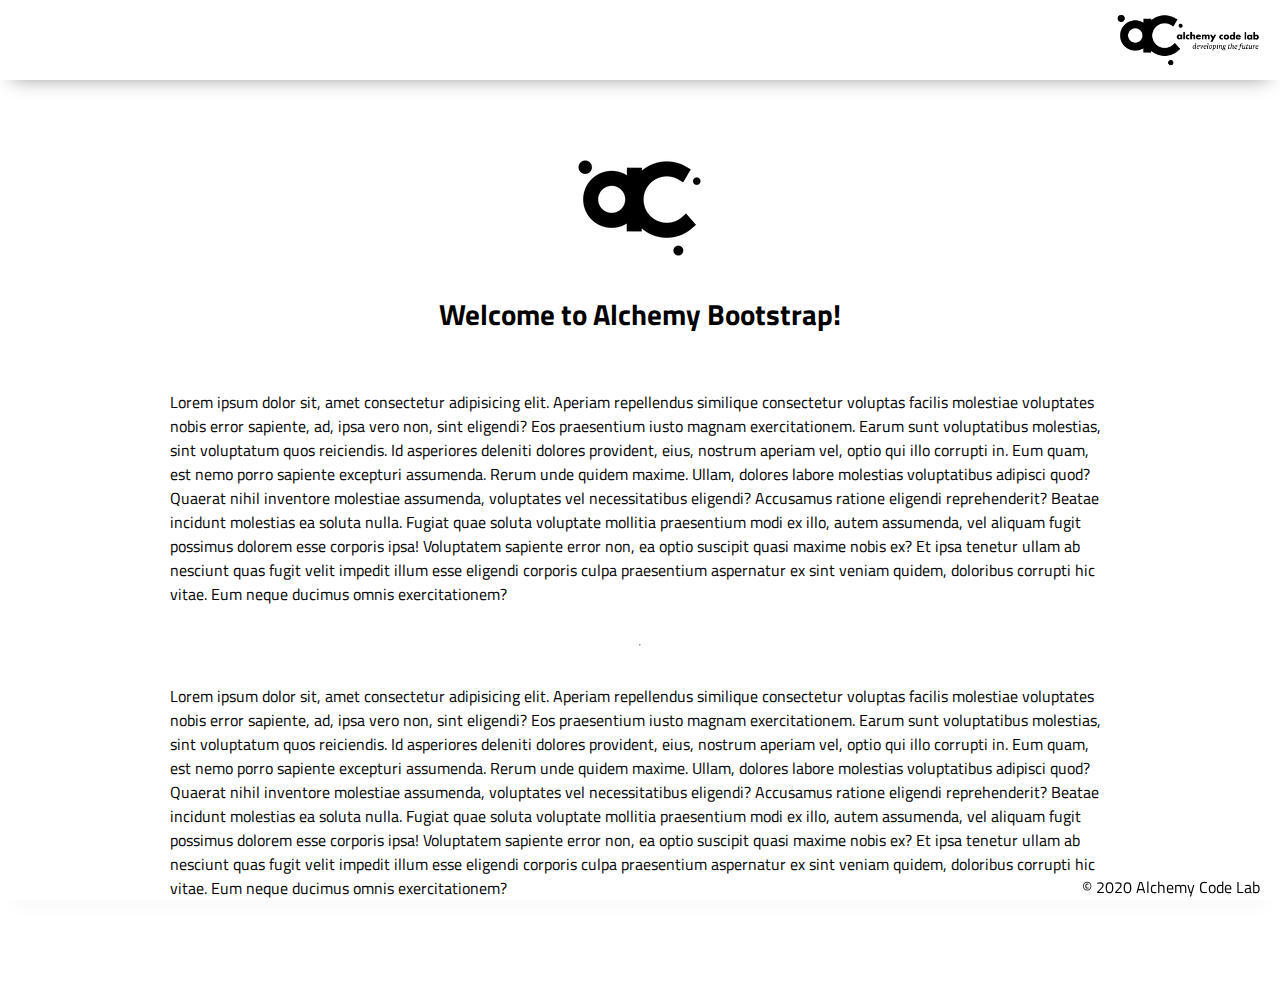
==== index.html @ c47fa391 "Initial commit" ====
<!DOCTYPE html>
<html lang="en">

<head>
    <meta charset="UTF-8">
    <meta name="viewport" content="width=device-width, initial-scale=1.0">
    <meta http-equiv="X-UA-Compatible" content="ie=edge">
    <link href="https://fonts.googleapis.com/css2?family=Titillium+Web:wght@300&display=swap" rel="stylesheet">
    <link rel="stylesheet" href="./styles/reset.css">
    <link rel="stylesheet" href="./styles/style.css">
    <link rel="stylesheet" href="./styles/home.css">
    <title>Document</title>
</head>

<body>
    <header>
        <div class="gutter-right logo">
            <img src="assets/big-logo.png" />
        </div>
    </header>
    <main>
        <section class="main-section">
            <img class="main-logo" src="./assets/alchemy-logo.png" />
            <h2>
                Welcome to Alchemy Bootstrap!
            </h2>

            <p>
                Lorem ipsum dolor sit, amet consectetur adipisicing elit. Aperiam repellendus similique consectetur
                voluptas facilis molestiae voluptates nobis error sapiente, ad, ipsa vero non, sint eligendi? Eos
                praesentium iusto magnam exercitationem.
                Earum sunt voluptatibus molestias, sint voluptatum quos reiciendis. Id asperiores deleniti dolores
                provident, eius, nostrum aperiam vel, optio qui illo corrupti in. Eum quam, est nemo porro sapiente
                excepturi assumenda.
                Rerum unde quidem maxime. Ullam, dolores labore molestias voluptatibus adipisci quod? Quaerat nihil
                inventore molestiae assumenda, voluptates vel necessitatibus eligendi? Accusamus ratione eligendi
                reprehenderit? Beatae incidunt molestias ea soluta nulla.
                Fugiat quae soluta voluptate mollitia praesentium modi ex illo, autem assumenda, vel aliquam fugit
                possimus dolorem esse corporis ipsa! Voluptatem sapiente error non, ea optio suscipit quasi maxime nobis
                ex?
                Et ipsa tenetur ullam ab nesciunt quas fugit velit impedit illum esse eligendi corporis culpa
                praesentium aspernatur ex sint veniam quidem, doloribus corrupti hic vitae. Eum neque ducimus omnis
                exercitationem?
            </p>
            <hr />
            <p>
                Lorem ipsum dolor sit, amet consectetur adipisicing elit. Aperiam repellendus similique consectetur
                voluptas facilis molestiae voluptates nobis error sapiente, ad, ipsa vero non, sint eligendi? Eos
                praesentium iusto magnam exercitationem.
                Earum sunt voluptatibus molestias, sint voluptatum quos reiciendis. Id asperiores deleniti dolores
                provident, eius, nostrum aperiam vel, optio qui illo corrupti in. Eum quam, est nemo porro sapiente
                excepturi assumenda.
                Rerum unde quidem maxime. Ullam, dolores labore molestias voluptatibus adipisci quod? Quaerat nihil
                inventore molestiae assumenda, voluptates vel necessitatibus eligendi? Accusamus ratione eligendi
                reprehenderit? Beatae incidunt molestias ea soluta nulla.
                Fugiat quae soluta voluptate mollitia praesentium modi ex illo, autem assumenda, vel aliquam fugit
                possimus dolorem esse corporis ipsa! Voluptatem sapiente error non, ea optio suscipit quasi maxime nobis
                ex?
                Et ipsa tenetur ullam ab nesciunt quas fugit velit impedit illum esse eligendi corporis culpa
                praesentium aspernatur ex sint veniam quidem, doloribus corrupti hic vitae. Eum neque ducimus omnis
                exercitationem?
            </p>

        </section>
    </main>
    <footer>
        <div class="copy gutter-right">&copy; 2020 Alchemy Code Lab</div>
    </footer>

    <script type="module" src="./app.js"></script>
</body>

</html>
---- styles/style.css ----
body {
    /* https://coolors.co/generate and click export -> scss to get the colors to copy and paste below*/
    /* --color1: hsla(349, 69%, 76%, 1);
    --color2: hsla(207, 67%, 44%, 1);
    --color3: hsla(200, 61%, 56%, 1);
    --color4: hsla(187, 41%, 94%, 1);
    --color5: hsla(170, 28%, 95%, 1); */

    /* --color1: hsla(45, 86%, 83%, 1);
    --color2: hsla(135, 65%, 98%, 1);
    --color3: hsla(315, 37%, 86%, 1);
    --color4: hsla(45, 73%, 98%, 1);
    --color5: hsla(224, 40%, 79%, 1); */
    
    --header-height: 80px;
    --shadow: 0px 10px 20px -12px rgba(0,0,0,0.45);
    --gutter: 30px;
    --footer-height: 25px;
    
    font-family: 'Titillium Web', sans-serif;
    background-color: var(--color2);
}

main {
    display: flex;
    flex-direction: column;
    justify-content: center;
    align-items: center;
    margin-bottom: calc(var(--footer-height));
}

section {
    background-color: var(--color5);
    width: 1000px;
    max-width: 80%;
    display: flex;
    flex-direction: column;
    justify-content: center;
    align-items: center;
    padding-top: var(--gutter);
    padding-bottom: var(--gutter);
    margin-top: var(--gutter);
    margin-bottom: var(--gutter);
    border: solid 2px var(--color1);
}

header {
    display: flex;
    justify-content: flex-end;
    background-color: var(--color3);
    height: var(--header-height);
    box-shadow: var(--shadow);
}

footer {
    display: flex;
    justify-content: flex-end;
    background-color: var(--color3);
    box-shadow: var(--shadow);
}


h2 {
    font-size: 1.8rem;
    font-weight: bold;
}

.gutter-right {
    margin-right: 20px;
}

.main-logo {
    animation: pulse 5s infinite ease-in-out;
}

header img {
    height: var(--header-height);
}

p {
    margin: var(--gutter);
}
  
footer {
    position: fixed;
    width: 100%;
    bottom: 0;
    height: var(--footer-height);
    display: flex;
    justify-content: flex-end;
    background-color: var(--color3);
    box-shadow: var(--shadow);
}
  
  @keyframes pulse {
    20% {
      transform: rotate3d(-10, -10, -10, 50deg) scale(1.2);
    }

    40% {
        transform: rotate3d(10, 10, -10, 50deg) scale(1);
    }

    60% {
        transform: rotate3d(-10, 10, 10, 50deg) scale(1.2);
      }

    80% {
        transform: rotate3d(10, 10, 10, 50deg) scale(1);
    }

  }
---- styles/home.css ----
/* add home page styles here */
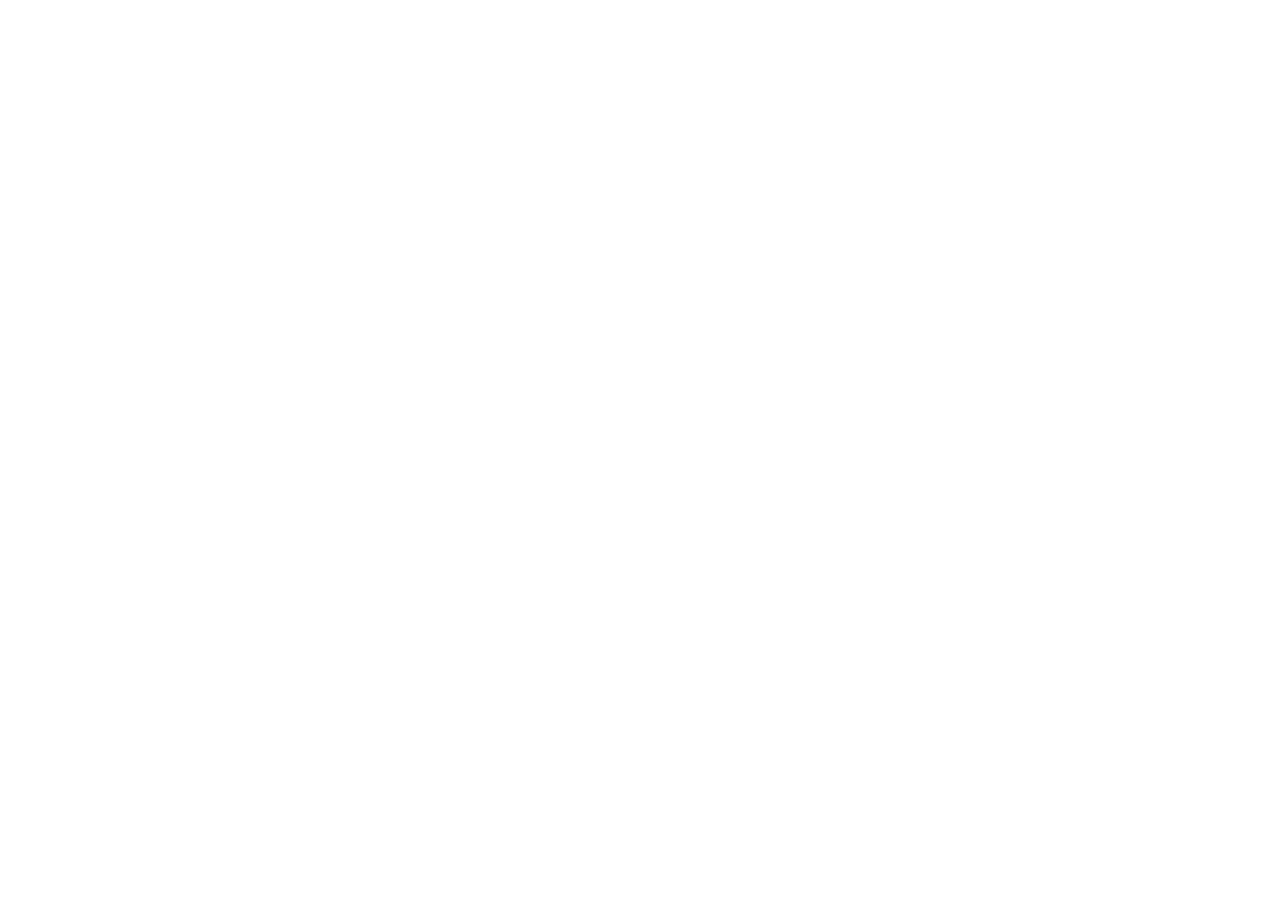
==== commit 22fd25a5: "inital utils" ====
--- a/index.html
+++ b/index.html
@@ -6,67 +6,12 @@
     <meta name="viewport" content="width=device-width, initial-scale=1.0">
     <meta http-equiv="X-UA-Compatible" content="ie=edge">
     <link href="https://fonts.googleapis.com/css2?family=Titillium+Web:wght@300&display=swap" rel="stylesheet">
-    <link rel="stylesheet" href="./styles/reset.css">
-    <link rel="stylesheet" href="./styles/style.css">
     <link rel="stylesheet" href="./styles/home.css">
-    <title>Document</title>
+    <title>Tay's To-Dooz!</title>
 </head>
-
 <body>
-    <header>
-        <div class="gutter-right logo">
-            <img src="assets/big-logo.png" />
-        </div>
-    </header>
-    <main>
-        <section class="main-section">
-            <img class="main-logo" src="./assets/alchemy-logo.png" />
-            <h2>
-                Welcome to Alchemy Bootstrap!
-            </h2>
-
-            <p>
-                Lorem ipsum dolor sit, amet consectetur adipisicing elit. Aperiam repellendus similique consectetur
-                voluptas facilis molestiae voluptates nobis error sapiente, ad, ipsa vero non, sint eligendi? Eos
-                praesentium iusto magnam exercitationem.
-                Earum sunt voluptatibus molestias, sint voluptatum quos reiciendis. Id asperiores deleniti dolores
-                provident, eius, nostrum aperiam vel, optio qui illo corrupti in. Eum quam, est nemo porro sapiente
-                excepturi assumenda.
-                Rerum unde quidem maxime. Ullam, dolores labore molestias voluptatibus adipisci quod? Quaerat nihil
-                inventore molestiae assumenda, voluptates vel necessitatibus eligendi? Accusamus ratione eligendi
-                reprehenderit? Beatae incidunt molestias ea soluta nulla.
-                Fugiat quae soluta voluptate mollitia praesentium modi ex illo, autem assumenda, vel aliquam fugit
-                possimus dolorem esse corporis ipsa! Voluptatem sapiente error non, ea optio suscipit quasi maxime nobis
-                ex?
-                Et ipsa tenetur ullam ab nesciunt quas fugit velit impedit illum esse eligendi corporis culpa
-                praesentium aspernatur ex sint veniam quidem, doloribus corrupti hic vitae. Eum neque ducimus omnis
-                exercitationem?
-            </p>
-            <hr />
-            <p>
-                Lorem ipsum dolor sit, amet consectetur adipisicing elit. Aperiam repellendus similique consectetur
-                voluptas facilis molestiae voluptates nobis error sapiente, ad, ipsa vero non, sint eligendi? Eos
-                praesentium iusto magnam exercitationem.
-                Earum sunt voluptatibus molestias, sint voluptatum quos reiciendis. Id asperiores deleniti dolores
-                provident, eius, nostrum aperiam vel, optio qui illo corrupti in. Eum quam, est nemo porro sapiente
-                excepturi assumenda.
-                Rerum unde quidem maxime. Ullam, dolores labore molestias voluptatibus adipisci quod? Quaerat nihil
-                inventore molestiae assumenda, voluptates vel necessitatibus eligendi? Accusamus ratione eligendi
-                reprehenderit? Beatae incidunt molestias ea soluta nulla.
-                Fugiat quae soluta voluptate mollitia praesentium modi ex illo, autem assumenda, vel aliquam fugit
-                possimus dolorem esse corporis ipsa! Voluptatem sapiente error non, ea optio suscipit quasi maxime nobis
-                ex?
-                Et ipsa tenetur ullam ab nesciunt quas fugit velit impedit illum esse eligendi corporis culpa
-                praesentium aspernatur ex sint veniam quidem, doloribus corrupti hic vitae. Eum neque ducimus omnis
-                exercitationem?
-            </p>
-
-        </section>
-    </main>
-    <footer>
-        <div class="copy gutter-right">&copy; 2020 Alchemy Code Lab</div>
-    </footer>
-
+<!-- Login -->
+<!-- Sign up Link -->
     <script type="module" src="./app.js"></script>
 </body>
 
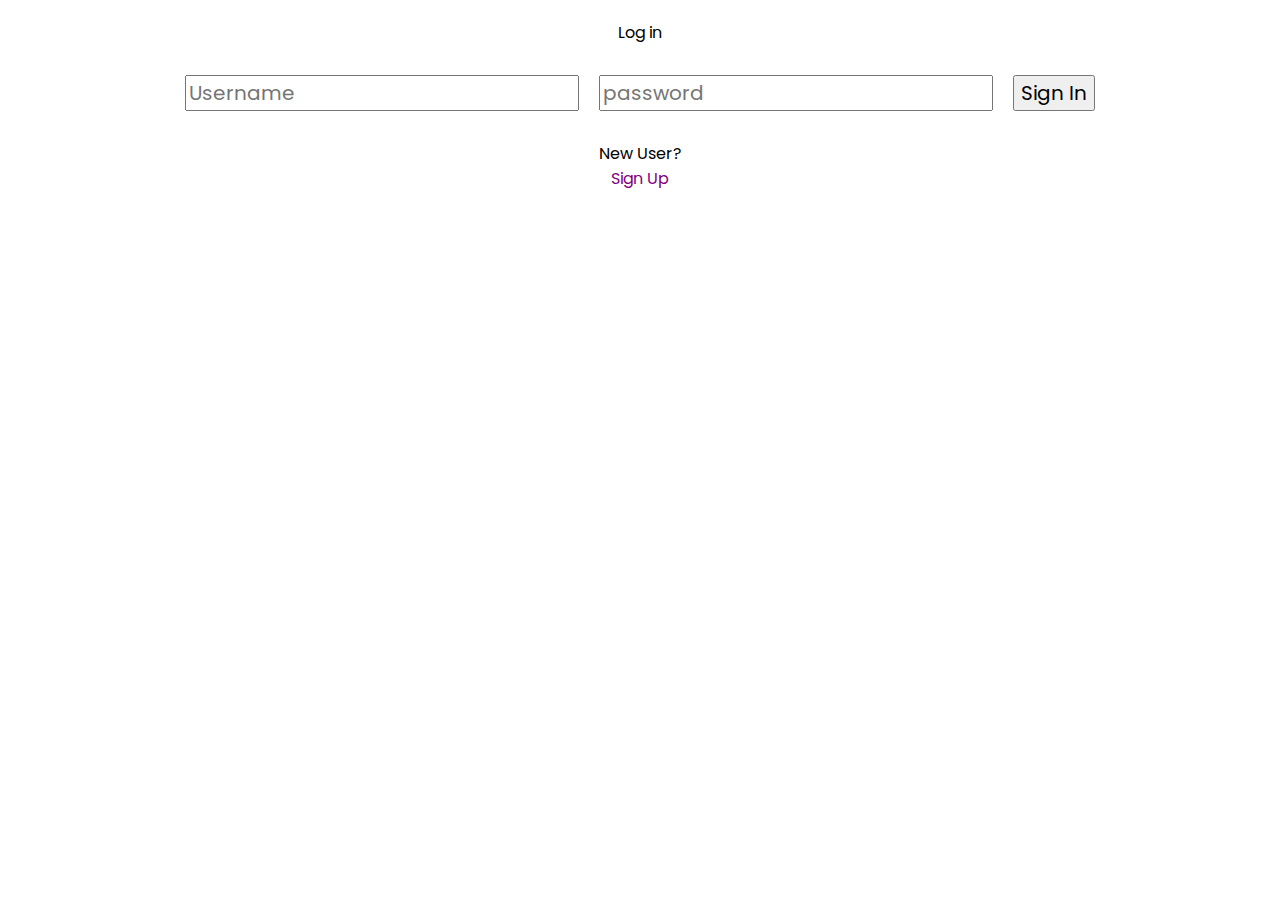
==== commit c126222d: "index drafted" ====
--- a/index.html
+++ b/index.html
@@ -5,13 +5,25 @@
     <meta charset="UTF-8">
     <meta name="viewport" content="width=device-width, initial-scale=1.0">
     <meta http-equiv="X-UA-Compatible" content="ie=edge">
-    <link href="https://fonts.googleapis.com/css2?family=Titillium+Web:wght@300&display=swap" rel="stylesheet">
-    <link rel="stylesheet" href="./styles/home.css">
+    <link rel="preconnect" href="https://fonts.gstatic.com" crossorigin>
+    <link href="https://fonts.googleapis.com/css2?family=Playfair+Display:ital@0;1&family=Poppins:ital,wght@0,300;1,300&display=swap" rel="stylesheet">
+    <link rel="stylesheet" href="./styles/style.css">
     <title>Tay's To-Dooz!</title>
 </head>
 <body>
+    <main>
 <!-- Login -->
+Log in
+<form>
+    <input type="text" id="username" required placeholder="Username" title="Username">
+    <input type="password" minlength="8" required placeholder="password">
+    <input type="submit" value="Sign In">
+</form>
+
 <!-- Sign up Link -->
+New User? <a href="./signup.html">Sign Up</a>
+
+    </main>
     <script type="module" src="./app.js"></script>
 </body>
 
--- a/styles/style.css
+++ b/styles/style.css
@@ -0,0 +1,44 @@
+*{
+    box-sizing: border-box;
+}
+
+body, html {
+    height:100%;
+    width:100%;
+    margin:0;
+    padding:0;
+}
+
+main {
+    display: flex;
+    flex-direction: column;
+    justify-content: center;
+    align-items: center;
+    font-family: 'Poppins', sans-serif;
+    margin-top:20px;
+}
+
+h1 {
+    font-family: 'Playfair Display', serif;
+}
+
+i {
+    font-style: italic;
+}
+
+a:link, a:visited, a:active, a:hover {
+    text-decoration: none;
+    color: purple;
+}
+
+form {
+    display: flex;
+    flex-direction: row;
+    margin:20px;
+}
+
+input {
+    margin:10px;
+    font-size:1.25em;
+    font-family: 'Poppins', sans-serif;
+}